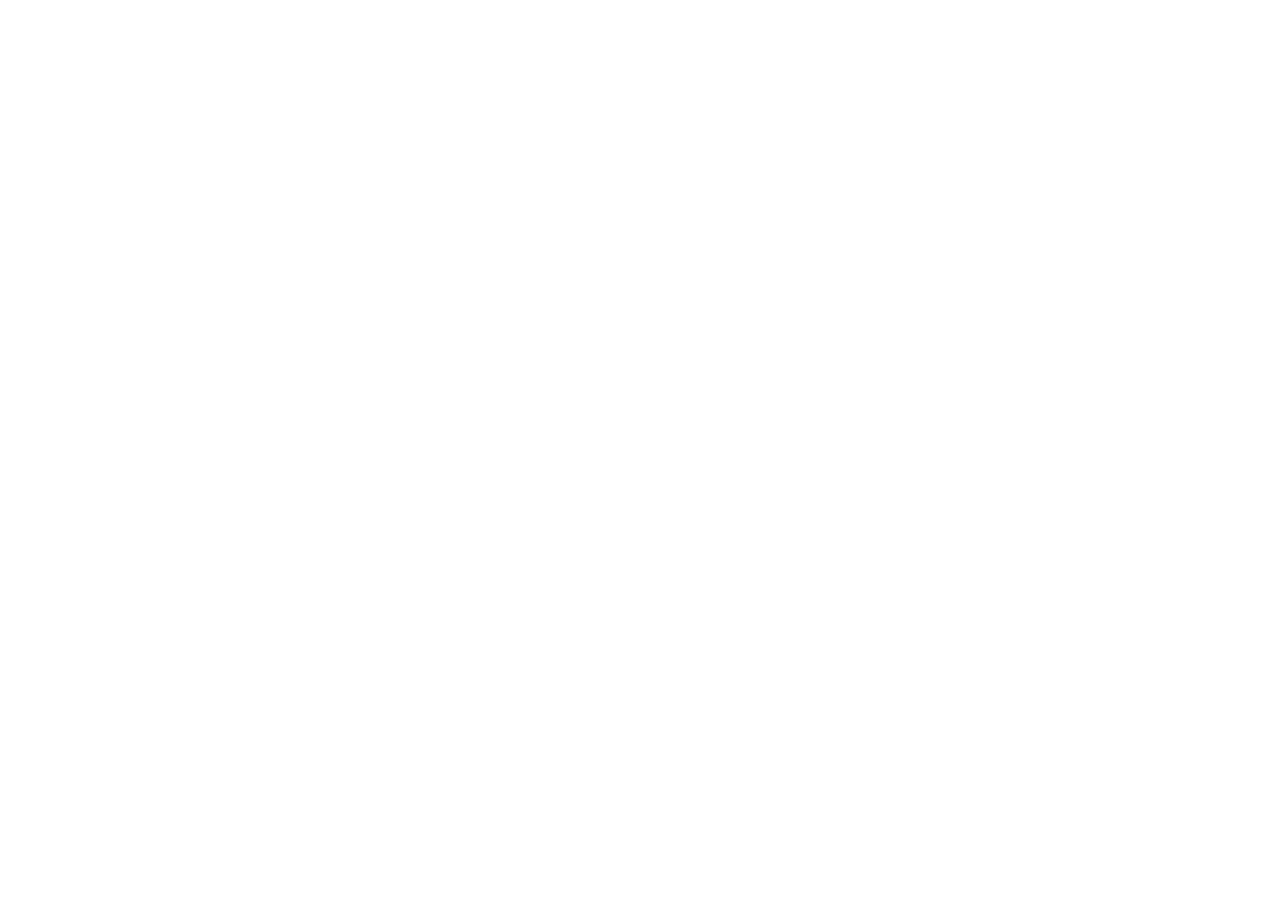
==== index.html @ 09de19b9 "Första commit" ====
<!DOCTYPE html>
<html lang="en">
	<meta charset="UTF-8">
	<title></title>
	<meta name="viewport" content="width=device-width,initial-scale=1">
	<link rel="stylesheet" href="css/style.css">
	<body>
	</body>
</html>
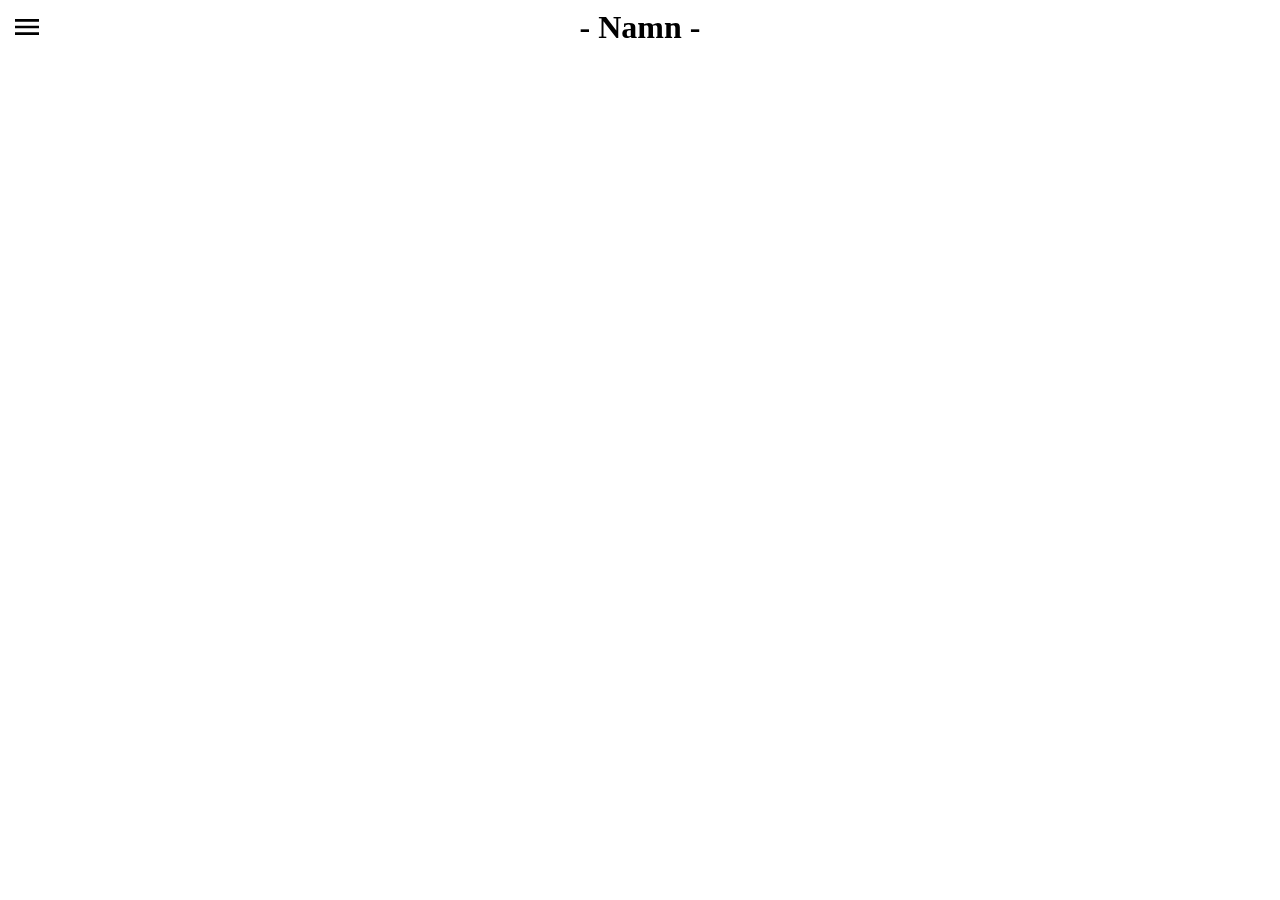
==== commit 564f3184: "Nu har jag lagt till ett navigationsfält som skall vara fixerat vid toppen av dokumentet" ====
--- a/index.html
+++ b/index.html
@@ -5,5 +5,11 @@
 	<meta name="viewport" content="width=device-width,initial-scale=1">
 	<link rel="stylesheet" href="css/style.css">
 	<body>
+		<nav id="navbar">
+			<img src="img/menu_icon.svg">
+			<span>
+				<h1> - Namn - </h1>
+			</span>
+		</nav>
 	</body>
 </html>
--- a/css/style.css
+++ b/css/style.css
@@ -0,0 +1,25 @@
+* {
+	margin: 0;
+	padding: 0;
+}
+
+/* För navigations fältet */
+nav {
+	position: fixed;
+	display: grid;
+	width: 100vw;
+	grid-template-areas: "menu text .";
+	grid-template-columns: 1fr 1fr 1fr;
+	grid-template-rows: auto;
+}
+nav img {
+	grid-area: menu;
+	height: 2rem;
+	margin: 0.7rem;
+}
+nav span {
+	grid-area: text;
+	display: inline-flex;
+	justify-content: center;
+	align-items: center;
+}
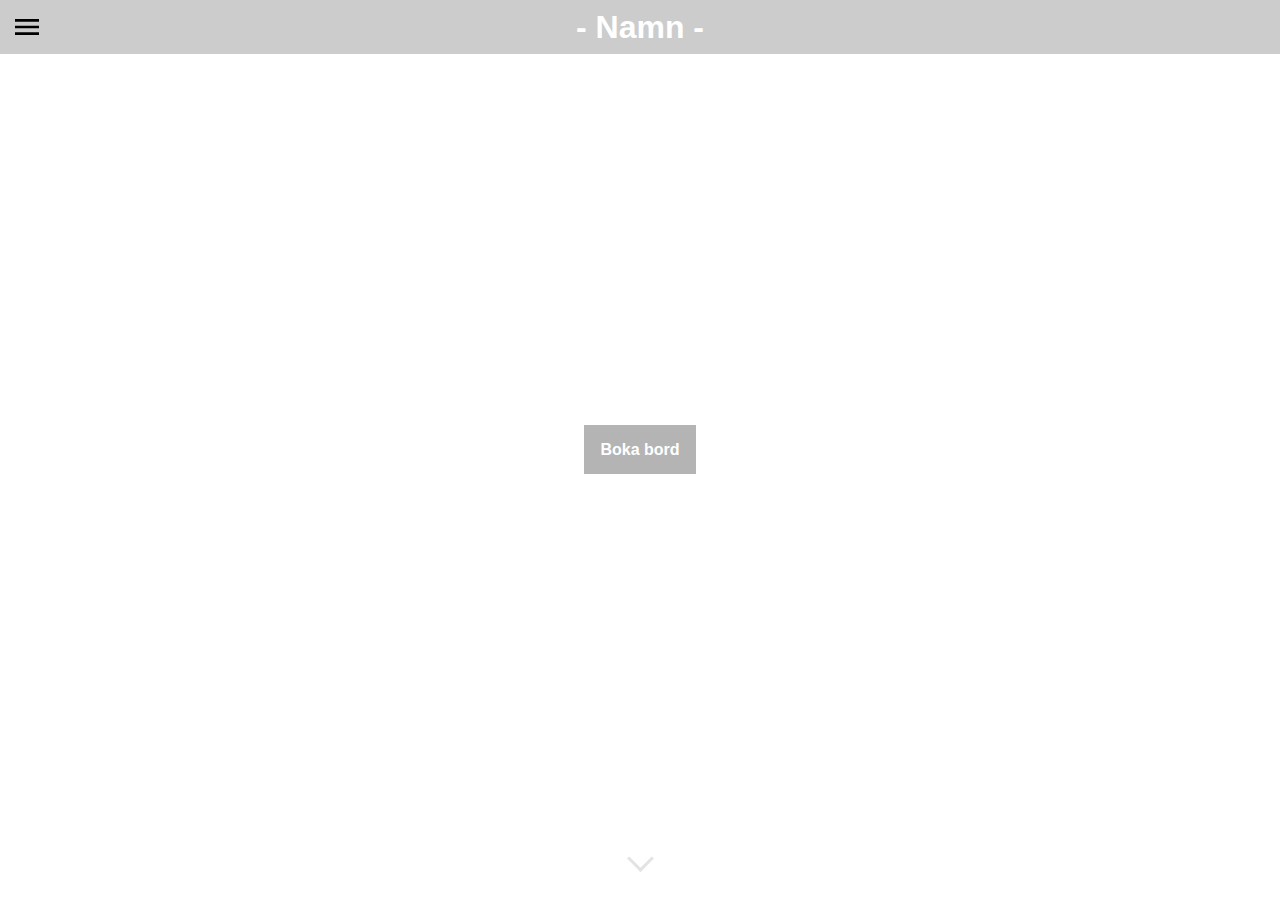
==== commit 132a127f: "Nu har jag fixat css på första och andra sektonen, första sektionen fick också en pil som flyttar an" ====
--- a/index.html
+++ b/index.html
@@ -11,5 +11,35 @@
 				<h1> - Namn - </h1>
 			</span>
 		</nav>
+		<main>
+			<section id="main_section">
+				<div id="book_div">
+					<a href="book.html">Boka bord</a>
+				</div>
+				<div id="arrow_div">
+					<a id="scroll_arrow" href="#menu_section"></a>
+				</div>
+			</section>
+			<section id="menu_section">
+				<span class="container">
+					<span id="menu_span">
+						<a href="menu.html">Meny</a>
+					</span>
+					<span id="wines_span">
+						<a href="wines.html">Viner</a>
+					</span>
+				</span>
+			</section>
+			<section id="info_section">
+				<ul>
+					<li><h1>Kontakt</h1></li>
+					<li><p><a>exempel@gmail.com</a> * 031-xxx-xxx</p></li>
+					<li>
+						<h3>Öppettider</h3>
+						<p>Mån-Fre  Lör-Sön</p>
+					</li>
+					<li><h3>Origovägen 4</h3></li>
+				</ul>
+			</section>
 	</body>
 </html>
--- a/css/style.css
+++ b/css/style.css
@@ -1,6 +1,31 @@
+/* Detta är för att ta bort min scrollbar */
+*::-webkit-scrollbar {
+  display: none;
+}
 * {
+  -ms-overflow-style: none;  /* IE and Edge */
+  scrollbar-width: none;  /* Firefox */
+}
+
+* {
+	font-family: Verdana, sans-serif;
 	margin: 0;
 	padding: 0;
+}
+body, html {
+	width: 100vw;
+	height: 100vh;
+}
+/* för att inte alla a element skall ha den fula dekorationen så måste vi ta bort den */
+a {
+	color: inherit;
+	text-decoration: none;
+	
+	background-color: #6a6a6a;
+	padding: 1rem;
+	color: white;
+	font-weight: 900;
+	opacity: 50%;
 }
 
 /* För navigations fältet */
@@ -8,9 +33,12 @@
 	position: fixed;
 	display: grid;
 	width: 100vw;
+	/* För att få till en text i mitten men samtidigt ha andra element så kan vi dala upp arean med ett grid*/
 	grid-template-areas: "menu text .";
 	grid-template-columns: 1fr 1fr 1fr;
 	grid-template-rows: auto;
+	background-color: #ccc;
+	color: white;
 }
 nav img {
 	grid-area: menu;
@@ -23,3 +51,82 @@
 	justify-content: center;
 	align-items: center;
 }
+
+/* För vår main */
+main {
+	height: 100%;
+	overflow: auto;
+}
+main > section {
+	width: 100%; /* Detta så att vi inte behöver skriva in hela tiden att den skall fylla hela bredden */
+}
+
+/* Vår main sektion */
+#main_section {
+	height: 100%;
+	display: flex;
+	justify-content: center;
+	align-items: center;
+	
+	display: grid !important;
+	grid-template-columns: 100%;
+	grid-template-rows: 80px auto 80px;
+	grid-template-areas:
+	"."
+	"book"
+	"arrow";
+}
+#book_div {
+	text-align: center;
+	grid-area: book;
+}
+#arrow_div {
+	text-align: center;
+	grid-area: arrow;
+}
+/* För vår pil som ska skrolla ner på sidan */
+#scroll_arrow {
+	height: 10px;
+	width: 10px;
+	border: solid #c9c9c9;
+	border-width: 0 3px 3px 0;
+	display: inline-block;
+	padding: 3px;
+	transform: rotate(45deg);
+	-webkit-transform: rotate(45deg);
+	background-color: transparent !important;
+}
+
+/* För vår meny sektion */
+#menu_section {
+	display: inline-flex;
+	justify-content: center;
+	align-items: center;
+}
+#menu_section .container {
+	display: inline-flex;
+	justify-content: center;
+	width: 80%;
+	margin-top: 8rem;
+	margin-bottom: 8rem;
+}
+#menu_section .container > span {
+	width: 15%;
+	padding: 15%;
+	box-sizing: border-box;
+	position: relative;
+}
+#menu_section .container > span > * {
+	position: absolute;
+	top: 50%;
+	left: 50%;
+	transform: translate(-50%, -50%);
+}
+#menu_span {
+	margin-right: 5%;
+	background-color: #eee;
+}
+#wines_span {
+	margin-left: 5%;
+	background-color: #eee;
+}
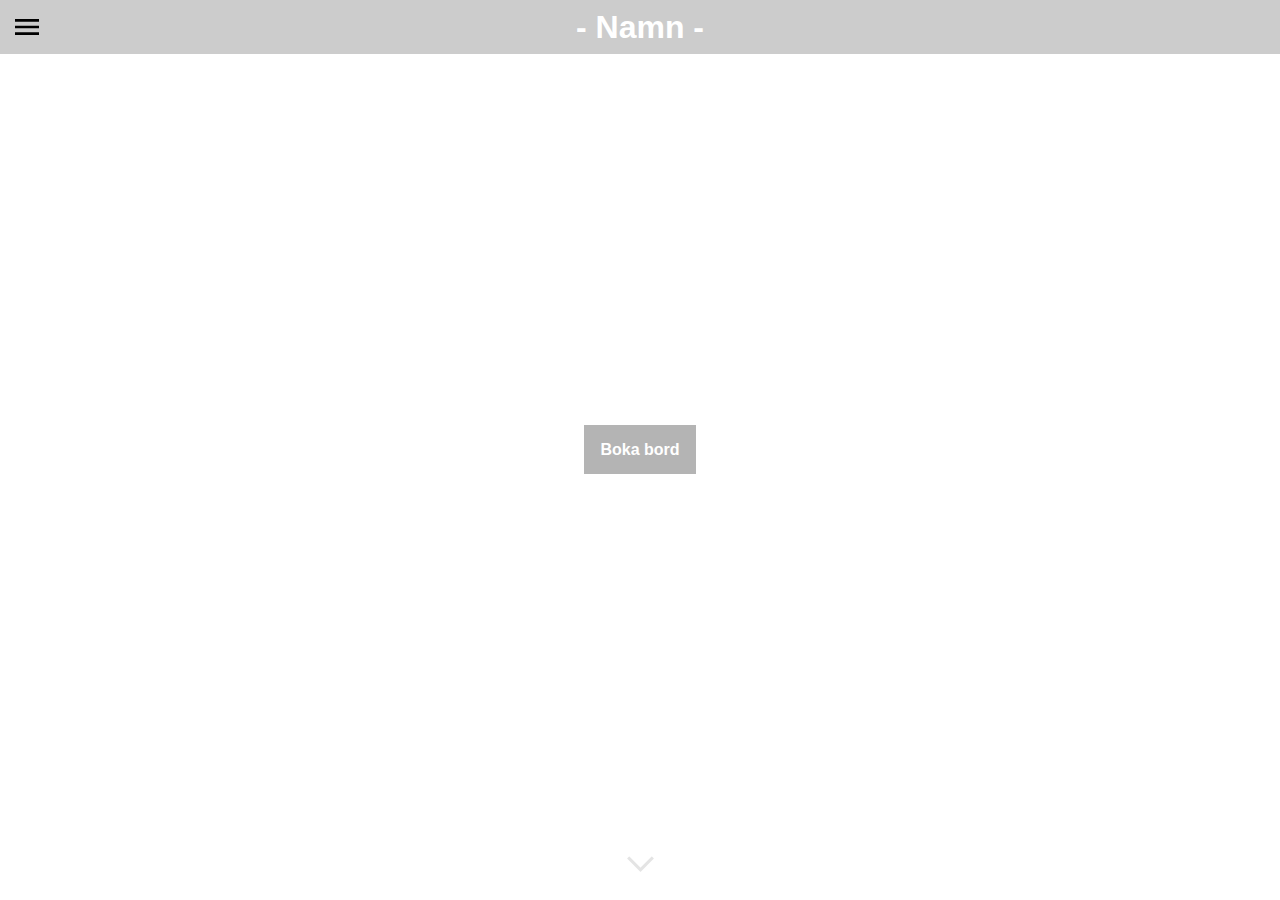
==== commit bbdb0291: "Nu har jag fixat listan i sista sektionen" ====
--- a/index.html
+++ b/index.html
@@ -33,7 +33,7 @@
 			<section id="info_section">
 				<ul>
 					<li><h1>Kontakt</h1></li>
-					<li><p><a>exempel@gmail.com</a> * 031-xxx-xxx</p></li>
+					<li id="mail_li"><a id="mail_a" href="mailto:exempel@gmail.com">exempel@gmail.com</a><a id="dot_a">•</a><a id="phone_a">031-xxx-xxx</a></li>
 					<li>
 						<h3>Öppettider</h3>
 						<p>Mån-Fre  Lör-Sön</p>
--- a/css/style.css
+++ b/css/style.css
@@ -130,3 +130,46 @@
 	margin-left: 5%;
 	background-color: #eee;
 }
+
+/* För info sektionen */
+#info_section {
+	display: flex;
+	justify-content: center;
+	align-items: center;
+}
+#info_section * {
+	text-align: center;
+}
+#info_section ul {
+	list-style-type: none; /* detta är för att ta bort prickarna som blir */
+	width: 100%;
+	height: auto;
+}
+#info_section ul > li {
+	width: 100%;
+	padding: 0.8rem;
+}
+/* ta bort tidigare inställningar på vår <a> tagg */
+#info_section a { 
+	color: black !important;
+	background: transparent !important;
+	opacity: 100% !important;
+}
+/* speciella inställningar för mail och telefon raden */
+#mail_li {
+	display: grid;
+	grid-template-columns: 1fr auto 1fr;
+	grid-template-rows: auto;
+	grid-template-areas: "mail dot phone";
+}
+#mail_a {
+	grid-area: mail;
+	text-align: right;
+}
+#dot_a {
+	grid-area: dot;
+}
+#phone_a {
+	grid-area: phone;
+	text-align: left;
+}
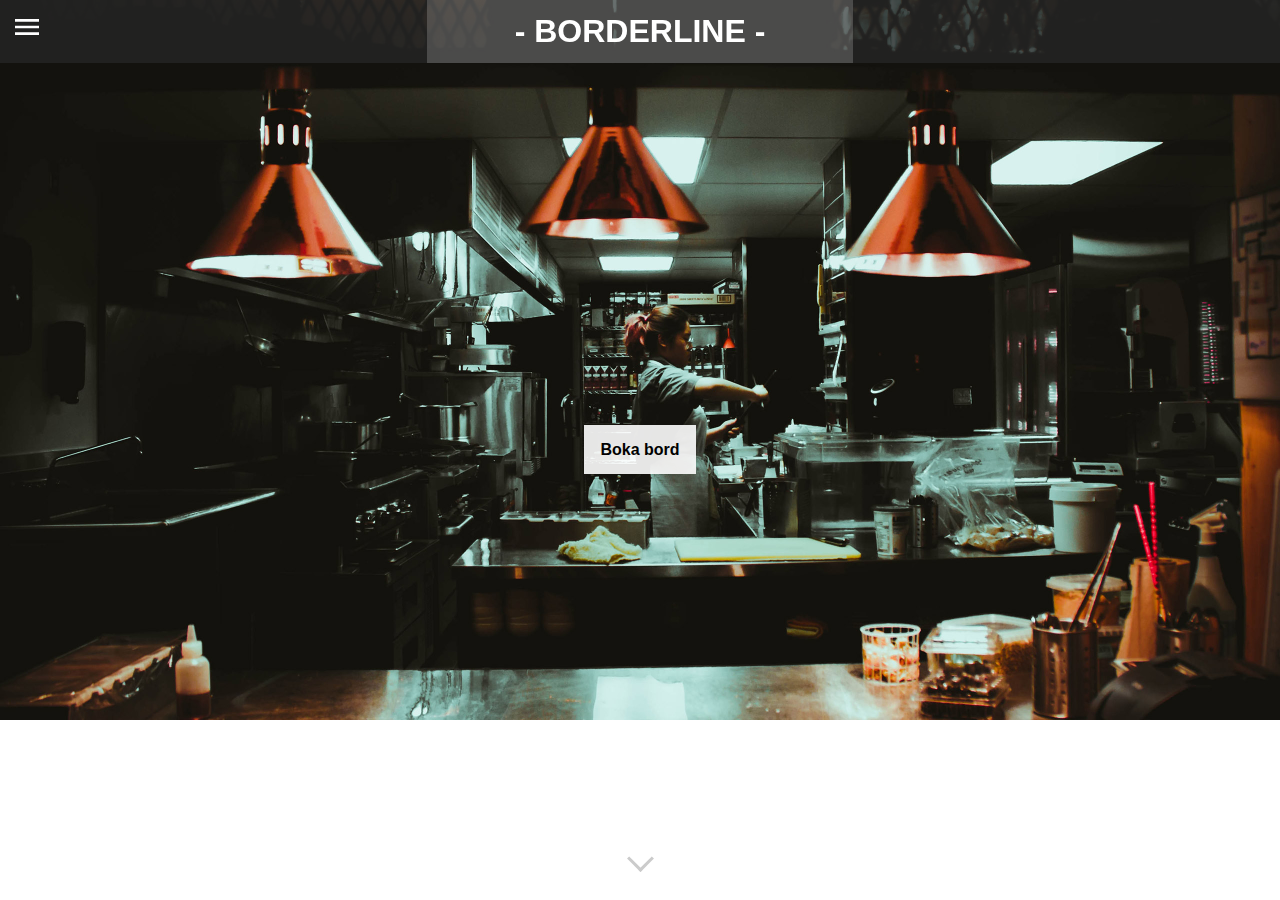
==== commit c48315ac: "Jag har lagt till mina bilder och anpassat vyer efter bilderna för att skapa en helhet som passar ih" ====
--- a/index.html
+++ b/index.html
@@ -8,7 +8,7 @@
 		<nav id="navbar">
 			<img src="img/menu_icon.svg">
 			<span>
-				<h1> - Namn - </h1>
+				<h1>- Borderline -</h1>
 			</span>
 		</nav>
 		<main>
--- a/css/style.css
+++ b/css/style.css
@@ -21,11 +21,11 @@
 	color: inherit;
 	text-decoration: none;
 	
-	background-color: #6a6a6a;
+	background-color: #ffffff;
 	padding: 1rem;
-	color: white;
+	color: black;
 	font-weight: 900;
-	opacity: 50%;
+	opacity: 96%;
 }
 
 /* För navigations fältet */
@@ -37,8 +37,9 @@
 	grid-template-areas: "menu text .";
 	grid-template-columns: 1fr 1fr 1fr;
 	grid-template-rows: auto;
-	background-color: #ccc;
+	background-color: #262525cc;
 	color: white;
+	z-index: 1;
 }
 nav img {
 	grid-area: menu;
@@ -50,8 +51,16 @@
 	display: inline-flex;
 	justify-content: center;
 	align-items: center;
+	/* För att skuggan av titeln inte skall åka ner över sidans innehåll så använder jag overflow hidden */
+	overflow: hidden;
 }
-
+nav span > * {
+	text-transform: uppercase;
+	background-color: #ffffff30;
+	padding: 0.8rem;
+	box-shadow: 0px 0px 84px 164px #ffffff30;
+	overflow: hidden;
+}
 /* För vår main */
 main {
 	height: 100%;
@@ -75,10 +84,16 @@
 	"."
 	"book"
 	"arrow";
+	background: url(../img/book.jpg);
+	background-repeat: no-repeat;
+	background-size: 100% auto;
 }
 #book_div {
 	text-align: center;
 	grid-area: book;
+}
+#book_div a {
+	background-color: #ffffffee;
 }
 #arrow_div {
 	text-align: center;
@@ -124,11 +139,13 @@
 }
 #menu_span {
 	margin-right: 5%;
-	background-color: #eee;
+	background: url(../img/menu.jpg);
+	background-size: auto 100%;
+	
 }
 #wines_span {
 	margin-left: 5%;
-	background-color: #eee;
+	background: url(../img/wine.jpg);
 }
 
 /* För info sektionen */
@@ -148,6 +165,8 @@
 #info_section ul > li {
 	width: 100%;
 	padding: 0.8rem;
+	padding-left: 0;
+	padding-right: 0;
 }
 /* ta bort tidigare inställningar på vår <a> tagg */
 #info_section a { 
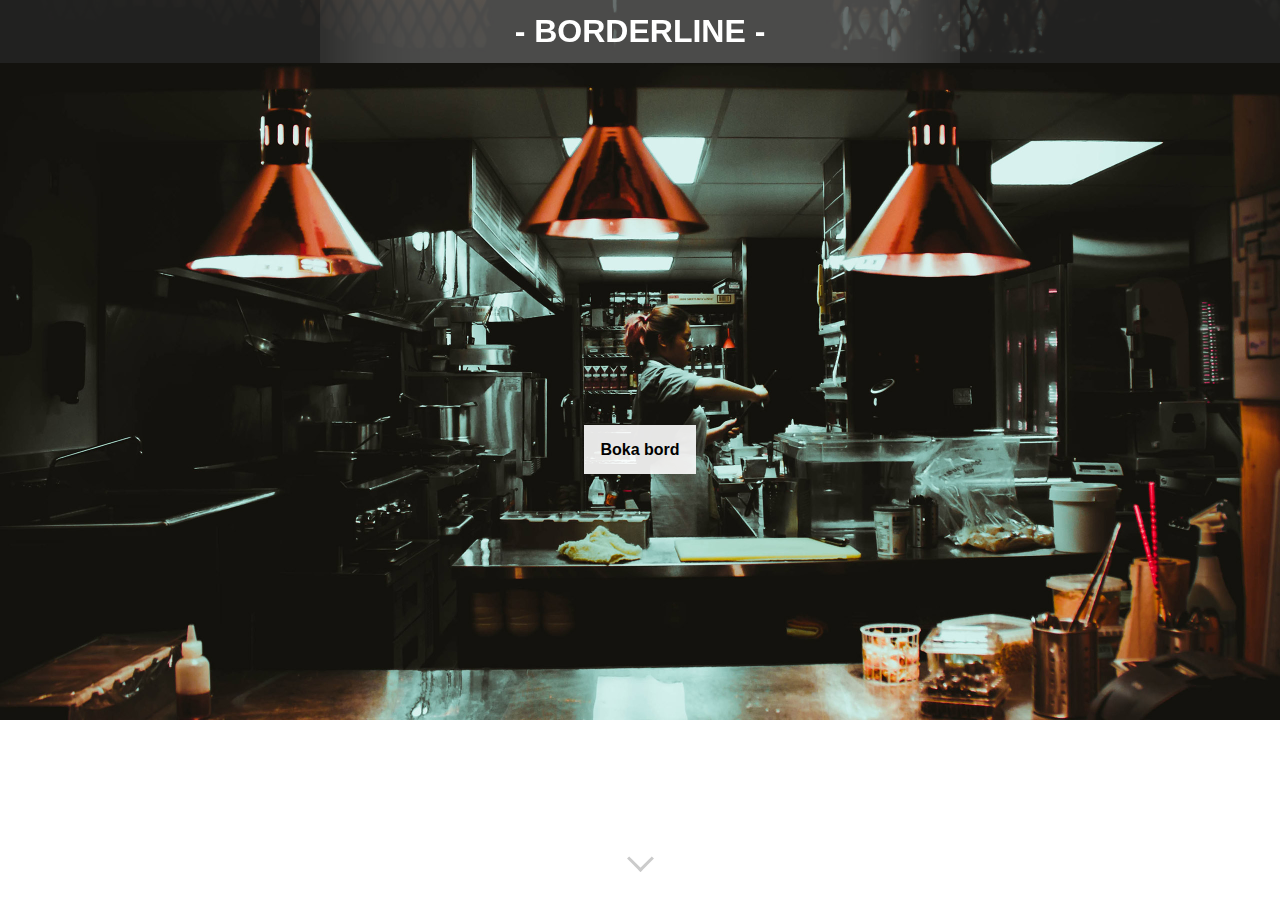
==== commit c478e085: "Tog bort meny knappen och ändrade bredden på heather texten" ====
--- a/index.html
+++ b/index.html
@@ -6,7 +6,6 @@
 	<link rel="stylesheet" href="css/style.css">
 	<body>
 		<nav id="navbar">
-			<img src="img/menu_icon.svg">
 			<span>
 				<h1>- Borderline -</h1>
 			</span>
@@ -26,7 +25,7 @@
 						<a href="menu.html">Meny</a>
 					</span>
 					<span id="wines_span">
-						<a href="wines.html">Viner</a>
+						<a href="menu-wines.html">Viner</a>
 					</span>
 				</span>
 			</section>
--- a/css/style.css
+++ b/css/style.css
@@ -53,6 +53,7 @@
 	align-items: center;
 	/* För att skuggan av titeln inte skall åka ner över sidans innehåll så använder jag overflow hidden */
 	overflow: hidden;
+	width: 50vw;
 }
 nav span > * {
 	text-transform: uppercase;
@@ -73,7 +74,7 @@
 /* Vår main sektion */
 #main_section {
 	height: 100%;
-	display: flex;
+
 	justify-content: center;
 	align-items: center;
 	
@@ -88,6 +89,77 @@
 	background-repeat: no-repeat;
 	background-size: 100% auto;
 }
+#main_section.menu, #main_section.book{
+	display: flex !important;
+	justify-content: center;
+	align-items: center;
+	overflow: scroll;
+}
+/* meny lista */
+#menu_list {
+	text-align: center;
+	padding: 3rem;
+	list-style-type: none;
+	background-color: #000000cc;
+	width: 80vw;
+}
+#menu_list li {
+	margin: 1rem;
+}
+#menu_list li > * {
+	color: white;
+}
+/* Bokningsformulär */
+#book_span {
+	width: 80vw;
+	display: flex;
+	flex-direction: column;
+	align-items: center;
+	align-content: center;
+	background-color: #000000aa;
+	padding: 3rem;
+}
+#book_form {
+	padding: 1rem;
+	border-radius: 0.3rem;
+	background-color: #000000aa;
+	display: flex;
+	flex-direction: column;
+	align-items: center;
+	align-content: center;
+}
+#book_form * {
+	display: block;
+	border-radius: 0.3rem;
+}
+#book_form span {
+	display: grid;
+	grid-template-areas: "date time";
+	grid-template-rows: auto;
+	grid-template-columns: 3fr 1fr;
+	min-width: 100%;
+	margin-bottom: 2rem;
+}
+#book_form label {
+	color: white;
+	margin-bottom: 0.5rem;
+}
+#book_form input[type="text"] {
+	margin-bottom: 2rem;
+	min-width: 100%;
+}
+#book_form textarea {
+	width: 100%;
+	resize: vertical;
+	margin-bottom: 1rem;
+}
+#book_form input[type="submit"] {
+	width: 100%;
+	padding: 0.3rem;
+	font-weight: 900;
+}
+
+/* index.html saker */
 #book_div {
 	text-align: center;
 	grid-area: book;
@@ -99,8 +171,7 @@
 	text-align: center;
 	grid-area: arrow;
 }
-/* För vår pil som ska skrolla ner på sidan */
-#scroll_arrow {
+/* För vår pil som ska skrolla ner på sidan */ #scroll_arrow {
 	height: 10px;
 	width: 10px;
 	border: solid #c9c9c9;
@@ -174,6 +245,11 @@
 	background: transparent !important;
 	opacity: 100% !important;
 }
+/* Jag vill ändra enbart på info sektionen i meny htmlen */
+#info_section.menu {
+	margin-top: 1rem;
+	margin-bottom: 1rem;
+}
 /* speciella inställningar för mail och telefon raden */
 #mail_li {
 	display: grid;
